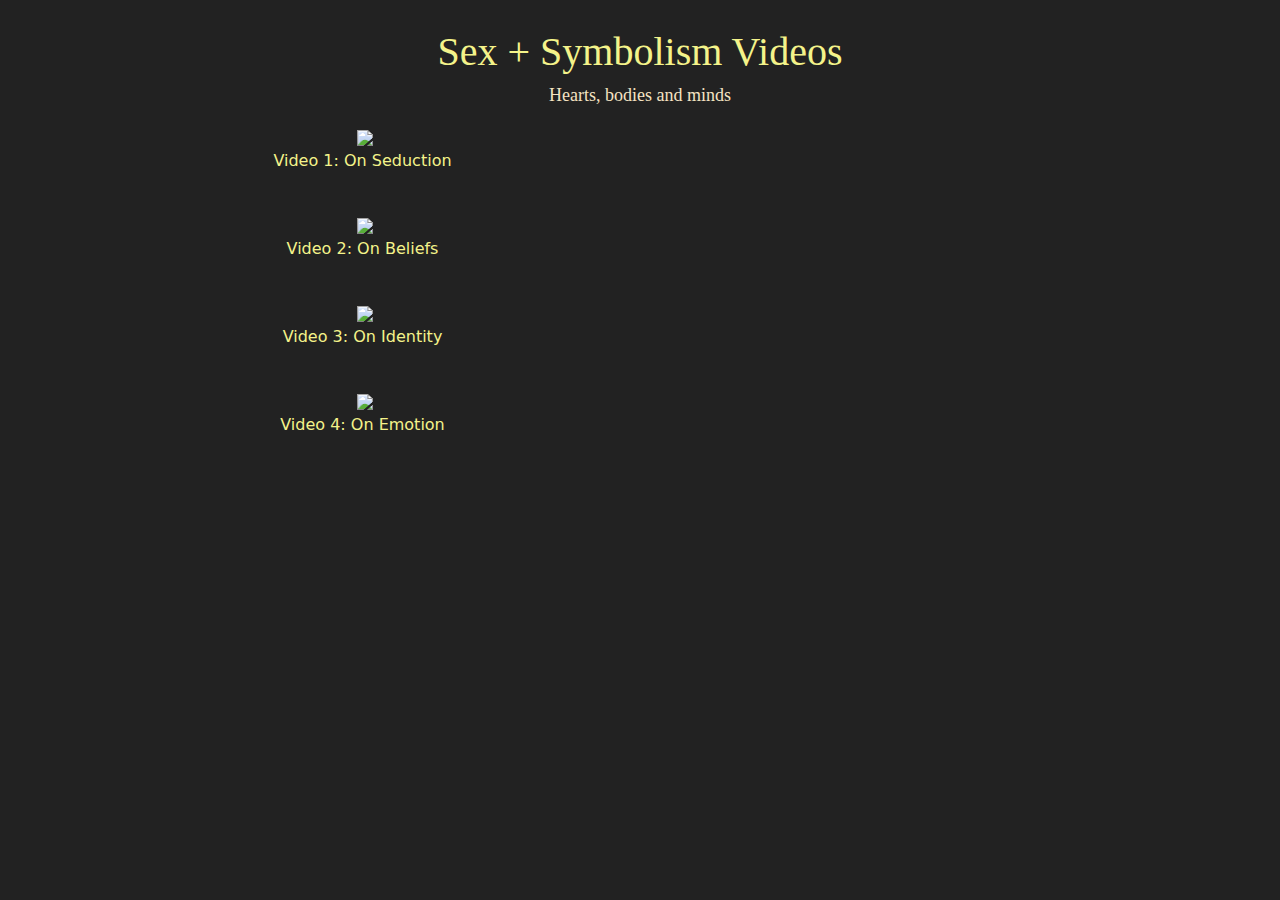
==== docs/index.html @ b1b3bdb7 "Update index.html" ====
<!DOCTYPE html>
<html>
<head>
  <meta charset="UTF-8">
  <title>Sex + Symbolism Videos</title>
  
  <link rel="stylesheet" href="css/bootstrap.css">
  <link rel="stylesheet" href="css/style.css">

  
</head>

<body>
  <div class="container">
  <div id="quiz-header">
    <h1>Sex + Symbolism Videos</h1>
    <p class="faded">Hearts, bodies and minds</p>
  </div>
  <div class="col-lg-6 col-md-6 col-sm-6 col-xs-12 vid2">
  <a href="video1.html" class="videopic"><img src="http://eie-ales-nordgard.fr/wp-content/uploads/Video-Icon-crop-1.png" href="video1.html" width="200px">
    <p class="videodescription">Video 1: On Seduction</p></a>
    </div>
    <div class="col-lg-6 col-md-6 col-sm-6 col-xs-12 vid2">
  <a href="video2.html" class="videopic"><img src="http://eie-ales-nordgard.fr/wp-content/uploads/Video-Icon-crop-1.png" href="video1.html" width="200px">
    <p class="videodescription">Video 2: On Beliefs</p></a>
  </div>
  <div class="col-lg-6 col-md-6 col-sm-6 col-xs-12 vid2">
  <a href="video3.html" class="videopic"><img src="http://eie-ales-nordgard.fr/wp-content/uploads/Video-Icon-crop-1.png" href="video1.html" width="200px">
        <p class="videodescription">Video 3: On Identity</p></a>
    </div>
    <div class="col-lg-6 col-md-6 col-sm-6 col-xs-12 vid2">
  <a href="video4.html" class="videopic"><img src="http://eie-ales-nordgard.fr/wp-content/uploads/Video-Icon-crop-1.png" href="video1.html" width="200px">
      <p class="videodescription">Video 4: On Emotion</p></a>
   </div>
  <script src="js/jquery.min.js"></script>
  </div>
</body>
</html>
---- docs/css/style.css ----
body {
	background: #222;
	color: #fff;
}
h1 {
	color: #F4F38A;
}
.faded {
  color: #F5E3C3;
  font-size: large;
}
#quiz-counter {
  color: #F4F38A;
  margin-bottom: 10px;
}
.quiz-container {
    padding: 0.25em;
    max-width: 650px;
    margin: 1em auto;
}

.quiz-container a {
    text-decoration: none;
    color: #333;
}

#quiz-header,
#quiz-start-screen,
#quiz-results-screen,
#quiz-counter {
    text-align: center;
    font-family: "Calibri", "Helvetica Neue";
    padding: 30px 0 0 0;
}

.question {
    font-size: 1.25em;
}

.answers {
    list-style: none;
    padding: 0;
}

.answers a {
    display: block;
    padding: 0.5em 1em;
    margin-bottom: 0.5em;
    background: #fff;
}

.answers a.correct {
    background: #090;
}
.answers a.incorrect {
    background: #c00;
}

.answers a.correct,
.answers a.incorrect {
    color: #fff;
}

#quiz-controls1 {
    background: #F4F38A;
    color: #111;
    padding: 0.25em 0.5em 0.5em;
	text-align: center;
}

#quiz-response {}
#quiz-results {
    font-size: 1.25em;
}

#quiz-buttons a,
.quiz-container .quiz-button {
    display: inline-block;
    padding: 0.5em 1em;
    background: #F4F38A;
    color: #000;
	margin: 10px 0;
}
#quiz-buttons a {
    background: #fff;
    color: #333;
}

/* Quiz State Overrides */

.quiz-results-state #quiz-controls1 {
    background: none;
    padding: 0;
	text-align: center;
}
.quiz-results-state #quiz-buttons a {
    background: #F4F38A;
    color: #000;
}
.quiz-start-motto{
    font: serif;
	margin: 10px 0;
}
.vid{
text-align: center;
margin: 30px 10px 10px 10px;
}
.videopic{
margin: 5px 10px 10px 5px;
}
.videodescription{
color: #F4F38A;
}
.videopic2,
.videodescription2{
    float: right;
}
.vid2{
text-align: center;
}
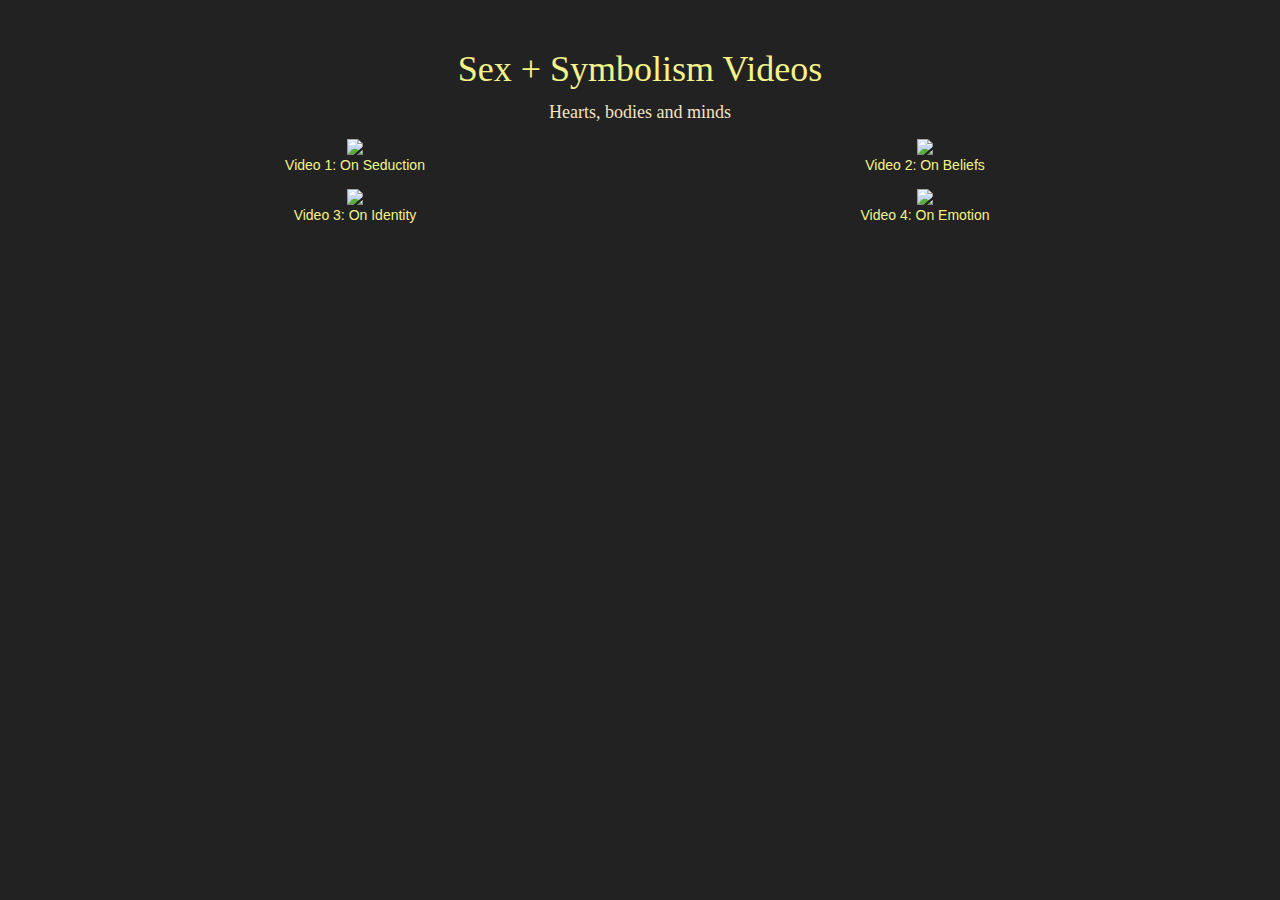
==== commit 97e16d69: "Update index.html" ====
--- a/docs/index.html
+++ b/docs/index.html
@@ -17,19 +17,19 @@
     <p class="faded">Hearts, bodies and minds</p>
   </div>
   <div class="col-lg-6 col-md-6 col-sm-6 col-xs-12 vid2">
-  <a href="video1.html" class="videopic"><img src="http://eie-ales-nordgard.fr/wp-content/uploads/Video-Icon-crop-1.png" href="video1.html" width="200px">
+  <a href="video1.html" class="videopic"><img src="http://eie-ales-nordgard.fr/wp-content/uploads/Video-Icon-crop-1.png" href="video1.html" width="300px">
     <p class="videodescription">Video 1: On Seduction</p></a>
     </div>
     <div class="col-lg-6 col-md-6 col-sm-6 col-xs-12 vid2">
-  <a href="video2.html" class="videopic"><img src="http://eie-ales-nordgard.fr/wp-content/uploads/Video-Icon-crop-1.png" href="video1.html" width="200px">
+  <a href="video2.html" class="videopic"><img src="http://eie-ales-nordgard.fr/wp-content/uploads/Video-Icon-crop-1.png" href="video1.html" width="300px">
     <p class="videodescription">Video 2: On Beliefs</p></a>
   </div>
   <div class="col-lg-6 col-md-6 col-sm-6 col-xs-12 vid2">
-  <a href="video3.html" class="videopic"><img src="http://eie-ales-nordgard.fr/wp-content/uploads/Video-Icon-crop-1.png" href="video1.html" width="200px">
+  <a href="video3.html" class="videopic"><img src="http://eie-ales-nordgard.fr/wp-content/uploads/Video-Icon-crop-1.png" href="video1.html" width="300px">
         <p class="videodescription">Video 3: On Identity</p></a>
     </div>
     <div class="col-lg-6 col-md-6 col-sm-6 col-xs-12 vid2">
-  <a href="video4.html" class="videopic"><img src="http://eie-ales-nordgard.fr/wp-content/uploads/Video-Icon-crop-1.png" href="video1.html" width="200px">
+  <a href="video4.html" class="videopic"><img src="http://eie-ales-nordgard.fr/wp-content/uploads/Video-Icon-crop-1.png" href="video1.html" width="300px">
       <p class="videodescription">Video 4: On Emotion</p></a>
    </div>
   <script src="js/jquery.min.js"></script>
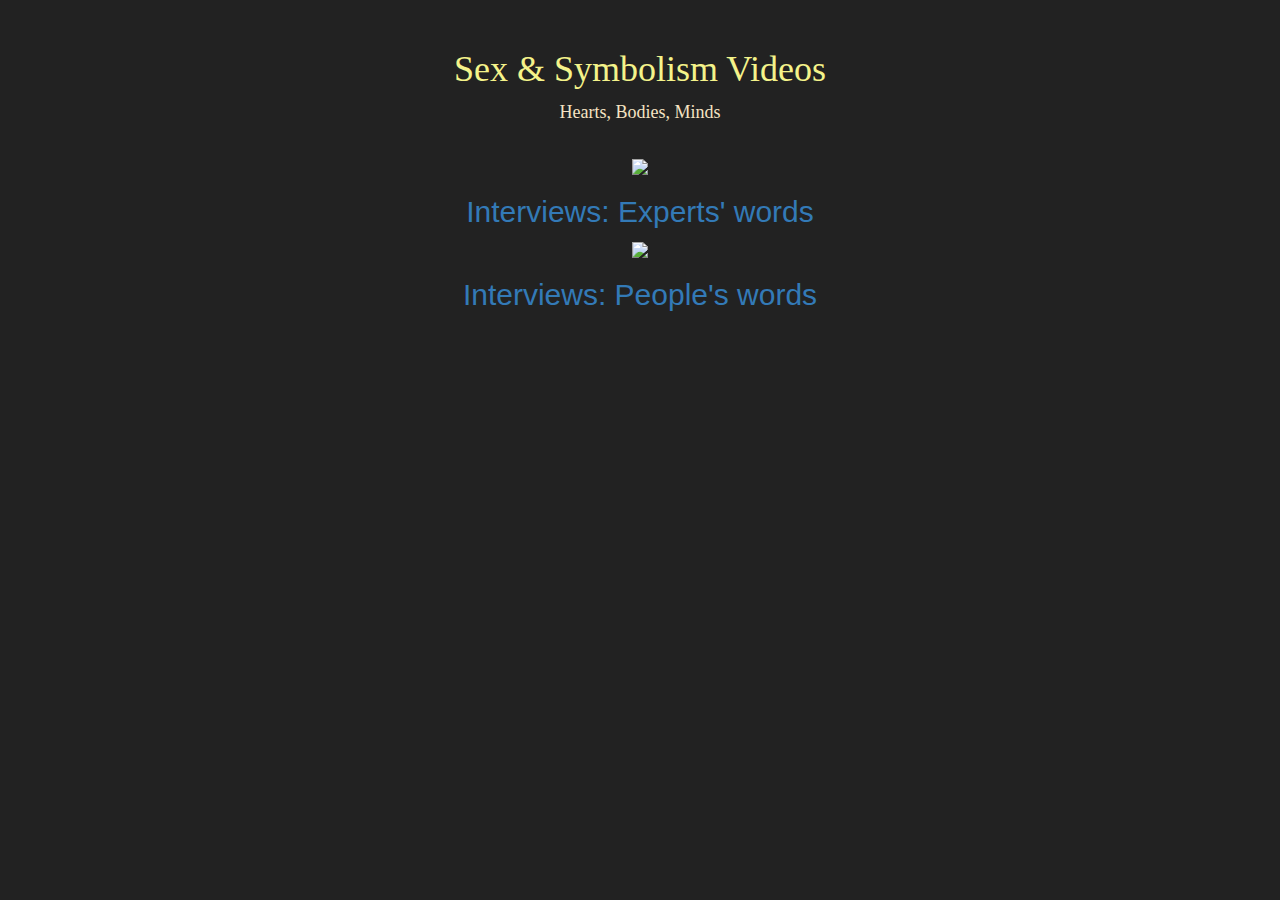
==== commit a841a4dd: "Add files via upload" ====
--- a/docs/index.html
+++ b/docs/index.html
@@ -2,7 +2,7 @@
 <html>
 <head>
   <meta charset="UTF-8">
-  <title>Sex + Symbolism Videos</title>
+  <title>Sex & Symbolism Videos</title>
   
   <link rel="stylesheet" href="css/bootstrap.css">
   <link rel="stylesheet" href="css/style.css">
@@ -13,25 +13,14 @@
 <body>
   <div class="container">
   <div id="quiz-header">
-    <h1>Sex + Symbolism Videos</h1>
-    <p class="faded">Hearts, bodies and minds</p>
+    <h1>Sex & Symbolism Videos</h1>
+    <p class="faded">Hearts, Bodies, Minds</p>
   </div>
-  <div class="col-lg-6 col-md-6 col-sm-6 col-xs-12 vid2">
-  <a href="video1.html" class="videopic"><img src="http://eie-ales-nordgard.fr/wp-content/uploads/Video-Icon-crop-1.png" href="video1.html" width="300px">
-    <p class="videodescription">Video 1: On Seduction</p></a>
-    </div>
-    <div class="col-lg-6 col-md-6 col-sm-6 col-xs-12 vid2">
-  <a href="video2.html" class="videopic"><img src="http://eie-ales-nordgard.fr/wp-content/uploads/Video-Icon-crop-1.png" href="video1.html" width="300px">
-    <p class="videodescription">Video 2: On Beliefs</p></a>
-  </div>
-  <div class="col-lg-6 col-md-6 col-sm-6 col-xs-12 vid2">
-  <a href="video3.html" class="videopic"><img src="http://eie-ales-nordgard.fr/wp-content/uploads/Video-Icon-crop-1.png" href="video1.html" width="300px">
-        <p class="videodescription">Video 3: On Identity</p></a>
-    </div>
-    <div class="col-lg-6 col-md-6 col-sm-6 col-xs-12 vid2">
-  <a href="video4.html" class="videopic"><img src="http://eie-ales-nordgard.fr/wp-content/uploads/Video-Icon-crop-1.png" href="video1.html" width="300px">
-      <p class="videodescription">Video 4: On Emotion</p></a>
-   </div>
+  <br/>
+  <div class="banner" align="center"><a class="link" href="video1.html"><img src="images/banner1.png" height="95px">
+	  <h2>Interviews: Experts' words</h2></a></div>
+  <div class="banner" align="center"><a class="link" href="video2.html"><img src="images/banner2.png" height="95px">
+	  <h2>Interviews: People's words</h2></a></div>
   <script src="js/jquery.min.js"></script>
   </div>
 </body>
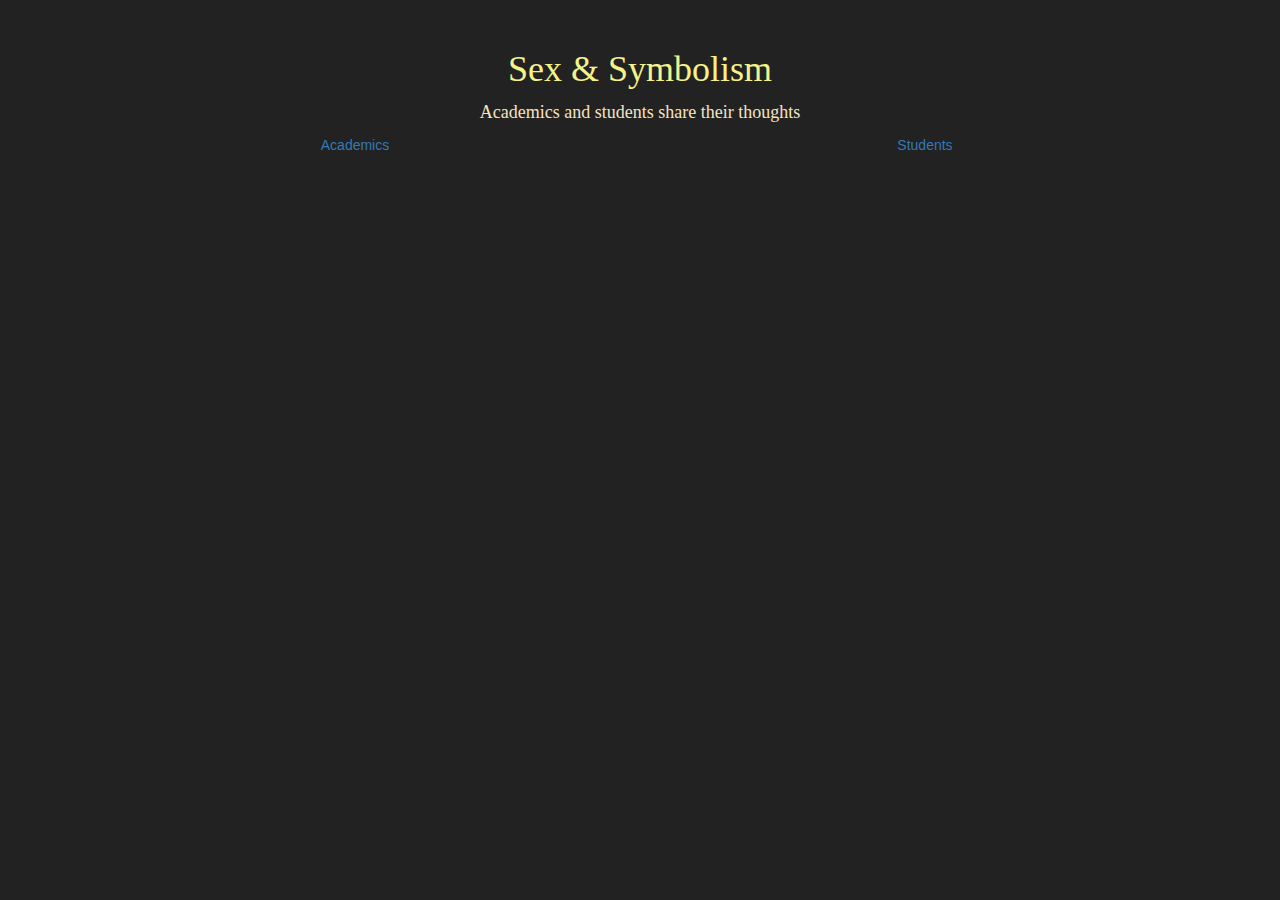
==== commit 302edcef: "Add files via upload" ====
--- a/docs/index.html
+++ b/docs/index.html
@@ -1,8 +1,9 @@
+
 <!DOCTYPE html>
 <html>
 <head>
   <meta charset="UTF-8">
-  <title>Sex & Symbolism Videos</title>
+  <title>Sex & Symbolism Interviews</title>
   
   <link rel="stylesheet" href="css/bootstrap.css">
   <link rel="stylesheet" href="css/style.css">
@@ -13,15 +14,17 @@
 <body>
   <div class="container">
   <div id="quiz-header">
-    <h1>Sex & Symbolism Videos</h1>
-    <p class="faded">Hearts, Bodies, Minds</p>
+    <h1>Sex & Symbolism</h1>
+    <p class="faded">Academics and students share their thoughts</p>
   </div>
-  <br/>
-  <div class="banner" align="center"><a class="link" href="video1.html"><img src="images/banner1.png" height="95px">
-	  <h2>Interviews: Experts' words</h2></a></div>
-  <div class="banner" align="center"><a class="link" href="video2.html"><img src="images/banner2.png" height="95px">
-	  <h2>Interviews: People's words</h2></a></div>
+
+    <a href="academics.html" class="videolink"><div class="col-lg-6 col-md-6 col-sm-6 col-xs-6">
+      <p class="mainpagebox" align="center" id="academics">Academics</p>
+   </div></a>
+    <a href="students.html" class="videolink"><div class="col-lg-6 col-md-6 col-sm-6 col-xs-6">
+      <p class="mainpagebox" align="center" id="students">Students</p>
+   </div></a>
   <script src="js/jquery.min.js"></script>
   </div>
 </body>
-</html>
+</html>--- a/docs/css/style.css
+++ b/docs/css/style.css
@@ -113,3 +113,20 @@
 .vid2{
 text-align: center;
 }
+.banner{
+	margin: 10px 0;
+	position: relative;
+}
+
+h2 { 
+   position: absolute; 
+   top: 0px; 
+   left: -70px; 
+   width: 100%; 
+font-size: 45px;
+	font-style: italic;
+}
+
+.link, .link:hover{
+  color: #ffffff; 
+}
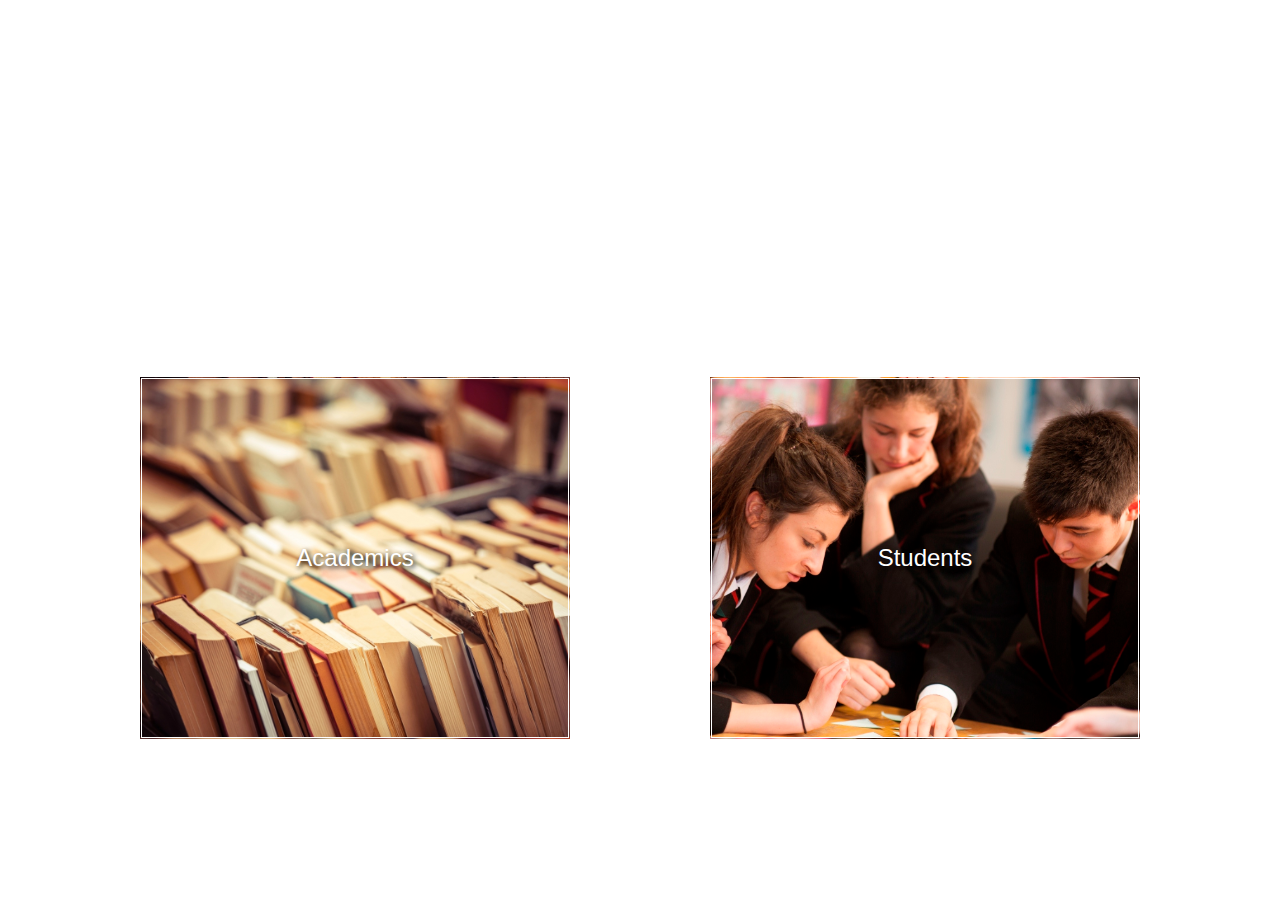
==== commit 89e96b7e: "Update index.html" ====
--- a/docs/index.html
+++ b/docs/index.html
@@ -15,7 +15,7 @@
   <div class="container">
   <div id="quiz-header">
     <h1>Sex & Symbolism</h1>
-    <p class="faded">Academics and students share their thoughts</p>
+    <p class="faded">Interviews: Academics and students share their thoughts</p>
   </div>
 
     <a href="academics.html" class="videolink"><div class="col-lg-6 col-md-6 col-sm-6 col-xs-6">
@@ -27,4 +27,4 @@
   <script src="js/jquery.min.js"></script>
   </div>
 </body>
-</html>+</html>
--- a/docs/css/style.css
+++ b/docs/css/style.css
@@ -1,16 +1,19 @@
 body {
-	background: #222;
+	background-image:url(../images/BackgroundBlackBorderThin.png);
+	color: #fff;
+	background-repeat:space;
+	background-size: 100%;
+}
+h1 {
 	color: #fff;
 }
-h1 {
-	color: #F4F38A;
-}
 .faded {
-  color: #F5E3C3;
-  font-size: large;
+  color: #fff;
+  font-size: 22px;
+  margin: 30px;
 }
 #quiz-counter {
-  color: #F4F38A;
+  color: #fff;
   margin-bottom: 10px;
 }
 .quiz-container {
@@ -30,7 +33,13 @@
 #quiz-counter {
     text-align: center;
     font-family: "Calibri", "Helvetica Neue";
-    padding: 30px 0 0 0;
+    padding: 15% 0 0 0;
+}
+
+#videoheader{
+	text-align: center;
+    font-family: "Calibri", "Helvetica Neue";
+    padding: 5% 0 0 0;
 }
 
 .question {
@@ -62,7 +71,7 @@
 }
 
 #quiz-controls1 {
-    background: #F4F38A;
+    background: #fff;
     color: #111;
     padding: 0.25em 0.5em 0.5em;
 	text-align: center;
@@ -94,7 +103,7 @@
 	text-align: center;
 }
 .quiz-results-state #quiz-buttons a {
-    background: #F4F38A;
+    background: #fff;
     color: #000;
 }
 .quiz-start-motto{
@@ -107,26 +116,67 @@
 }
 
 .videodescription{
-color: #F4F38A;
+color: #fff;
 }
 
 .vid2{
 text-align: center;
 }
-.banner{
-	margin: 10px 0;
-	position: relative;
+
+.mainpagebox{
+	margin: 10% 10%;
+	background-color: #1C1C1C;
+	padding: 30% 10%;
+	font-size: 24px;
+	border: double;
 }
-
-h2 { 
-   position: absolute; 
-   top: 0px; 
-   left: -70px; 
-   width: 100%; 
-font-size: 45px;
-	font-style: italic;
+.videobox{
+	margin: 5% 10% 2% 10%;
+	background-color: #1C1C1C;
+	padding: 20% 10%;
+	font-size: 24px;
+	border: double;
 }
-
-.link, .link:hover{
-  color: #ffffff; 
+.videolink:link, .videolink:visited, .videolink:hover, .videolink:active {
+	color: #fff;
+	text-shadow: 2px 2px 5px black;
 }
+.textbox{
+	margin: 0 10%;
+}
+.videocontainer{
+	margin: 5% 8% 2% 8%;
+}
+.videocontent{
+	border: double;
+}
+#video1{
+	background-image:url("../images/Cosmos01.jpg");
+	background-position:center;
+	background-size: cover;
+}
+#video2{
+	background-image:url("../images/Cosmos02.jpg");
+	background-position:center;
+	background-size: cover;
+}
+#video3{
+	background-image:url("../images/Cosmos03.jpg");
+	background-position:center;
+	background-size: cover;
+}
+#video4{
+	background-image:url("../images/Cosmos04.jpg");
+	background-position:center;
+	background-size: cover;
+}
+#academics{
+	background-image:url("../images/20150903173413-books-shop-fair-library-used-bookshelf-literature-study-textbooks.jpg");
+	background-position:center;
+	background-size: cover;
+}
+#students{
+	background-image:url("../images/Sixform-A_3909a.jpg");
+	background-position:center;
+	background-size: cover;
+}